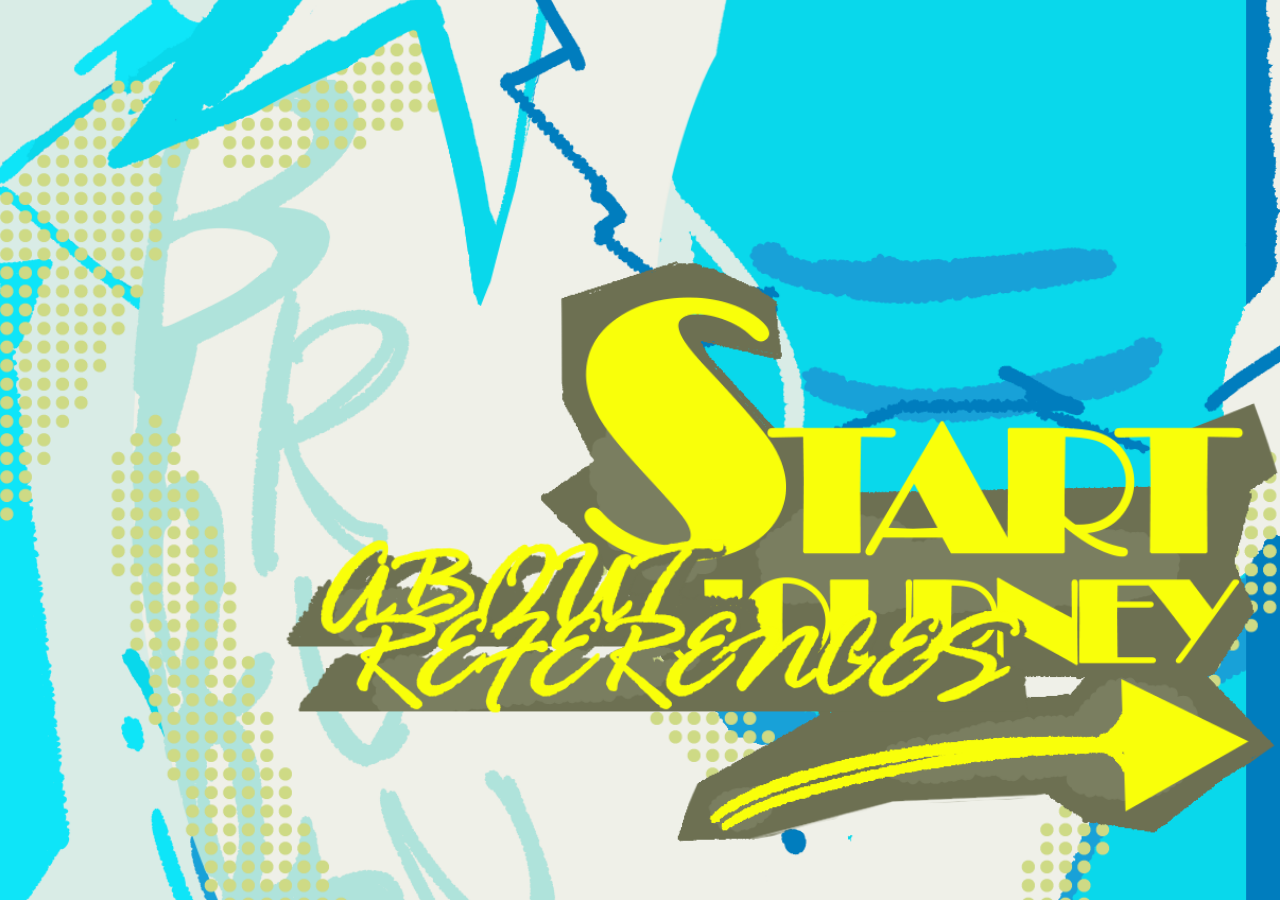
==== index.html @ 555deb52 "Add files via upload" ====
<!DOCTYPE html>
<html lang="zh-TW">
<head>
  <meta charset="UTF-8">
  <meta name="viewport" content="width=device-width, initial-scale=1.0, viewport-fit=cover, user-scalable=no">
  <title>BILLBOARD RUN</title>
  <link rel="stylesheet" href="style.css">
</head>
<body>

  <div id="viewport">
    <!-- ✅ menu 在 scaled-root 外面，保持原比例 -->
    <div id="menu-layer" style="display: none;">
      <img src="images/menu_bg.png" class="menu-bg">
      <img src="images/btn_start.png" id="nav-start" class="menu-btn">
      <img src="images/btn_about.png" id="nav-about" class="menu-btn">
      <img src="images/btn_refs.png" id="nav-refs" class="menu-btn">
    </div>

    <!-- ✅ 其他所有層縮小 50% -->
    <div id="scaled-root">

    <div id="intro-screen"><div class="intro-text">Congratulations.</div></div>
    <div id="death-overlay" style="display: none;"></div>
    <div id="full-image-layer" style="display: none;">
      <img id="full-image-content" src=""><div class="full-image-hint">T A P &nbsp; T O &nbsp; C O N T I N U E</div>
    </div>
    <div id="transition-overlay"></div>

    <div id="art-board-layer" style="display:none;">
      <img src="images/final_board_art.png" id="art-full-bg">
      <div id="art-canvas-container"><canvas id="art-canvas"></canvas></div>

      <div id="art-xform-overlay" style="display:none;">
        <button id="btn-rot-cw">↻ 旋轉</button>
        <button id="btn-confirm-shape">確定放置</button>
      </div>

      <div class="art-nav-trigger" onclick="event.stopPropagation(); toggleNavMenu();">
        <div></div><div></div><div></div>
      </div>
      <div id="dropdown-nav-art" class="art-dropdown" style="display:none;">
        <div onclick="event.stopPropagation(); goBack();">BACK</div>
        <div onclick="event.stopPropagation(); quitToMenu();">MENU</div>
      </div>

      <div id="art-ui-overlay">
        <div class="art-cmy-panel">
          <input type="range" id="slider-c" min="0" max="255" value="46">
          <input type="range" id="slider-m" min="0" max="255" value="0">
          <input type="range" id="slider-y" min="0" max="255" value="219">
          <input type="range" id="slider-opa" min="10" max="100" value="100">
          <div id="art-color-preview"></div>
        </div>

        <div class="art-tools-panel">
          <button class="art-tool-btn active" data-tool="rect">
            <svg viewBox="0 0 24 24"><rect x="4" y="7" width="16" height="10" fill="currentColor"/></svg>
          </button>
          <button class="art-tool-btn" data-tool="triangle">
            <svg viewBox="0 0 24 24"><path d="M12 4l9 15H3z" fill="currentColor"/></svg>
          </button>
          <button class="art-tool-btn" data-tool="circle">
            <svg viewBox="0 0 24 24"><circle cx="12" cy="12" r="8" fill="currentColor"/></svg>
          </button>
          <button class="art-tool-btn" data-tool="text">
            <span>T</span>
          </button>
        </div>

        <button id="art-done-btn">COMPLETE ▶</button>
      </div>

      <div id="art-text-modal" style="display:none;">
        <div id="art-text-modal-inner">
          <div class="art-modal-label">INPUT TEXT</div>
          <input type="text" id="art-text-input" placeholder="..." maxlength="15">
          <button id="art-text-confirm">CONFIRM</button>
        </div>
      </div>
    </div>

 <div id="upload-board-layer" style="display:none; position:absolute; inset:0; z-index:8000; background:#000;">
  <img src="images/final_ud_bg.png" style="width:100%; height:100%; object-fit:contain;">
  
  <img src="images/final_ud_btn.png" id="upload-trigger-btn">
  
  <div class="upload-hint">*推薦圖片寬高4:3</div>
</div>

    <div id="final-result-layer" style="display:none; position:absolute; inset:0; z-index:9500; background:#000;">
      <img id="final-result-bg" src="" style="width:100%; height:100%; object-fit:contain; position:absolute;">
      <div id="final-result-artwork-wrap">
        <img id="final-result-artwork-img" src="">
      </div>
      <button id="final-to-menu-btn">BACK TO MENU ▶</button>
    </div>

    <div id="game-root" style="display: none;"><div id="scene-card"></div></div>

    </div><!-- /#scaled-root -->
  </div>

  <input type="file" id="image-uploader" accept="image/*" style="display:none;">

  <script src="story.js"></script>
  <script src="engine.js"></script>
</body>
</html>
---- style.css ----
/* --- style.css --- */

@import url('https://fonts.googleapis.com/css2?family=Bebas+Neue&family=Space+Mono:wght@400;700&family=Noto+Sans+TC:wght@300;500;700&display=swap');

:root {
  --bg: #f8f8f6; 
  --ink: #1A1A18; 
  --cyan: #09d8eb; 
  --yellow: #ebf100;
  --font-display: 'Bebas Neue', sans-serif; 
  --font-mono: 'Space Mono', monospace;

  /* ============================================================
     🎨 Art Board 調整參數
     ============================================================ */
  
  /* 1. 畫布 (Canvas) 的大小與位置 */
  --canvas-top: 18.2%;     
  --canvas-left: 0%;       
  --canvas-width: 100%;   
  --canvas-height: 34.3%;  

  /* 2. 滑桿區 (Sliders) 的大小與位置 */
  --slider-bottom: 18%;    
  --slider-left: 5.5%;     
  --slider-width: 52%;     
  --slider-gap: 19px;      
  --slider-thickness: 8.5px;
  --thumb-size: 13px;      

  /* 3. 工具按鈕區 (Tools) */
  --tools-bottom: 11.3%;     
  --tools-right: 10%;      
  --tools-width: 16%;      
  --tools-gap: 6px;       
  --icon-scale: 75%;       
  --text-icon-size: 27.5px;  

  /* 4. 完成按鈕 (COMPLETE) */
  --done-btn-bottom: 4%;
  --done-btn-right: 8.5%;
}

/* ── scaled-root：正常滿版容器（已移除縮放技巧） ── */
#scaled-root {
  position: absolute;
  inset: 0;
  width: 100%;
  height: 100%;
  pointer-events: auto;
}

/* ── 🔧 消除手機點擊藍色選取框 ── */
* {
  -webkit-tap-highlight-color: transparent;
  -webkit-touch-callout: none;
  user-select: none;
}

/* ── 核心引擎樣式 ── */
*, *::before, *::after { box-sizing: border-box; margin: 0; padding: 0; }
body { background: #111; width: 100vw; height: 100vh; height: 100dvh; overflow: hidden; font-family: 'Noto Sans TC', sans-serif; }
#viewport { position: relative; width: 100vw; height: 100vh; height: 100dvh; background: var(--bg); overflow: hidden; }

#intro-screen { position: absolute; inset: 0; background: var(--yellow); z-index: 5000; display: flex; align-items: center; justify-content: center; }
.intro-text { font-family: var(--font-display); font-size: 21px; color: var(--ink); letter-spacing: 1px; }
#death-overlay { position: absolute; inset: 0; background: #000; z-index: 10000; display: none; flex-direction: column; align-items: center; justify-content: center; opacity: 0; transition: opacity 0.5s ease; }
#death-restart-btn { position: absolute; bottom: 8%; right: 10%; width: 100px; cursor: pointer; z-index: 10010; }
#full-image-layer { position: absolute; inset: 0; z-index: 7000; background: #000; display: none; flex-direction: column; align-items: center; justify-content: center; cursor: pointer; }
#full-image-content { width: 100%; height: 100%; object-fit: cover; }

/* ── 主選單層與按鈕縮放 ── */
#menu-layer { position: absolute; inset: 0; z-index: 100; display: none; }
.menu-bg { width: 100%; height: 100%; object-fit: cover; }

.menu-btn { 
  position: absolute; 
  cursor: pointer; 
  z-index: 110; 
  transition: transform 0.1s; 
}
.menu-btn:active {
  transform: scale(0.92);
}

#nav-start { width: 58%; top: 28.5%; left: 42%; }
#nav-about { width: 38%; top: 59%; left: 22%; }
#nav-refs  { width: 58%; top: 66%; left: 23%; }

/* ── 遊戲場景 ── */
#game-root { position: absolute; inset: 0; display: none; flex-direction: column; z-index: 50; }
#scene-card { width: 100%; height: 100%; display: flex; flex-direction: column; overflow-y: auto; scrollbar-width: none; }

.ui-header { position: relative; width: 100%; height: 120px; flex-shrink: 0; z-index: 10; }
.date-badge { position: absolute; top: 22.5px; left: -10px; width: 80px; height: 80px; background: var(--cyan); border-radius: 50%; display: flex; align-items: center; justify-content: center; }
.date-badge-inner { width: 92%; height: 92%; background: var(--yellow); border-radius: 50%; border: 1px solid var(--ink); display: flex; flex-direction: column; align-items: center; justify-content: center; }
.db-day { font-family: var(--font-display); font-size: 26px; color: var(--ink); line-height: 0.9; }
.db-month { font-family: var(--font-display); font-size: 10px; color: var(--ink); }
.status-bar-wrap { position: absolute; top: 37.5px; left: 65px; right: 0; }
.status-text { font-family: var(--font-mono); font-size: 7px; font-weight: bold; margin-bottom: 2px; }
.status-line-black { width: 100%; height: 4px; background: var(--ink); clip-path: polygon(0 0, 100% 0, 96% 100%, 0 100%); }
.status-line-cyan { width: 75%; height: 2px; background: var(--cyan); margin-top: 2px; clip-path: polygon(0 0, 100% 0, 98% 100%, 0 100%); }

.scene-image-wrap { width: 100%; height: 175px; flex-shrink: 0; position: relative; display: flex; align-items: center; justify-content: center; z-index: 100; }
.scene-image-wrap img { position: absolute; transform: translateY(20px); max-width: 100%; object-fit: contain; }
.scene-body { width: 100%; padding: 75px 17.5px 20px; flex: 1; position: relative; z-index: 50; }
.content-divider { width: 100%; height: 2px; background: var(--ink); margin-bottom: 15px; }
.scene-text { font-size: 9px; line-height: 2.2; color: var(--ink); letter-spacing: 0.5px; }

.choices-wrap { position: absolute; left: 17.5px; right: 17.5px; top: 50%; transform: translateY(-50%); display: flex; flex-direction: column; gap: 7.5px; z-index: 200; }
.choice-btn { border: 2px solid var(--ink); padding: 12.5px 10px; cursor: pointer; background: white; display: flex; align-items: center; }
.choice-key { font-family: var(--font-mono); font-weight: bold; color: var(--cyan); font-size: 12px; margin-right: 7.5px; }
.choice-text { font-size: 9px; font-weight: bold; }

.nav-trigger { position: absolute; right: 12.5px; top: 22.5px; z-index: 1001; cursor: pointer; width: 14px; height: 10px; display: flex; flex-direction: column; justify-content: space-between; }
.dropdown-content { position: absolute; right: 12.5px; top: 37.5px; background: var(--ink); padding: 5px; z-index: 1000; flex-direction: column; gap: 5px; border: 0.5px solid var(--cyan); min-width: 55px; display: none; }
.dropdown-content div { color: white; font-family: var(--font-mono); font-size: 7px; cursor: pointer; padding: 5px; text-align: center; border-bottom: 0.5px solid #333; }

#transition-overlay { position: absolute; inset: 0; background: var(--yellow); z-index: 6000; transform: translateX(100%); pointer-events: none; }
.slide-active { animation: slide-to 1.2s cubic-bezier(0.65, 0, 0.35, 1) forwards; }
@keyframes slide-to { 0% {transform: translateX(100%);} 45%, 55% {transform: translateX(0%);} 100% {transform: translateX(-100%);} }

/* ── 🎨 Art Board 樣式 ── */
#art-board-layer { position: absolute; inset: 0; z-index: 8000; display: none; background: #000; }
#art-full-bg { width: 100%; height: 100%; object-fit: contain; position: absolute; inset: 0; }

#art-canvas-container {
  position: absolute; 
  top: var(--canvas-top); 
  left: var(--canvas-left); 
  width: var(--canvas-width); 
  height: var(--canvas-height); 
  background: #f8f8f6; 
  overflow: hidden; 
  border: none;
}
#art-canvas { width: 100%; height: 100%; display: block; cursor: crosshair; }

#art-xform-overlay {
  position: absolute; top: 12%; left: 50%; transform: translateX(-50%); z-index: 8500; display: flex; gap: 5px;
}
#art-xform-overlay button {
  background: var(--cyan); color: #000; border: none; padding: 5px 10px; cursor: pointer; font-family: var(--font-mono); font-weight: bold;
}

#art-ui-overlay { position: absolute; inset: 0; pointer-events: none; }
.art-cmy-panel, .art-tools-panel, #art-done-btn, .art-nav-trigger, .art-dropdown { pointer-events: auto; }

.art-cmy-panel { 
  position: absolute; 
  bottom: var(--slider-bottom); 
  left: var(--slider-left); 
  width: var(--slider-width); 
  display: flex; flex-direction: column; gap: var(--slider-gap); 
}
.art-cmy-panel input[type=range] { 
  width: 100%; height: var(--slider-thickness); background: #2a4a6e; appearance: none; outline: none; border-radius: 3.5px; border: none; 
}
.art-cmy-panel input[type=range]::-webkit-slider-thumb { 
  appearance: none; width: var(--thumb-size); height: var(--thumb-size); background: var(--cyan); border-radius: 50%; cursor: pointer; 
}

#art-color-preview { width: 100%; height: 8px; margin-top: 2.5px; background: #fff; border: none; }

.art-tools-panel { 
  position: absolute; 
  bottom: var(--tools-bottom); 
  right: var(--tools-right); 
  width: var(--tools-width); 
  display: grid; 
  grid-template-columns: 1fr;
  gap: var(--tools-gap); 
}
.art-tool-btn {
  background: #d8d0b8; border: none; aspect-ratio: 1/1; 
  display: flex; align-items: center; justify-content: center; color: #2a4a6e; cursor: pointer;
}
.art-tool-btn svg { width: var(--icon-scale); height: var(--icon-scale); }

.art-tool-btn span { 
  font-size: var(--text-icon-size) !important;
  font-weight: bold; 
  font-family: serif; 
  line-height: 1;
  display: block;
}
.art-tool-btn.active { background: var(--cyan); color: #000; }

#art-done-btn { 
  position: absolute; 
  bottom: var(--done-btn-bottom); 
  right: var(--done-btn-right); 
  background: #2a4a6e; color: #fff; border: none; padding: 7px 15px; font-family: var(--font-mono); font-weight: bold; cursor: pointer; 
}

#art-text-modal { position: absolute; inset: 0; background: rgba(0,0,0,0.85); display: flex; align-items: center; justify-content: center; z-index: 9000; }
#art-text-modal-inner { background: #f8f8f6; padding: 12.5px; border: 2px solid var(--cyan); width: 80%; }
#art-text-input { width: 100%; padding: 6px; margin-bottom: 7.5px; font-size: 9px; border: 1px solid #2a4a6e; outline: none; }
#art-text-confirm { width: 100%; padding: 6px; background: var(--cyan); border: none; font-family: var(--font-mono); font-weight: bold; cursor: pointer; }

/* ── 提示文字樣式 ── */
.tap-hint, .full-image-hint {
  color: white; 
  font-family: var(--font-mono) !important; 
  font-size: 6.5px !important; 
  font-weight: bold !important;
  letter-spacing: 1px; 
  opacity: 0.8;
  text-transform: uppercase;
  text-align: center;
}
.tap-hint { padding: 20px; color: var(--ink); opacity: 0.5; }
.full-image-hint { position: absolute; bottom: 30px; left: 0; right: 0; }

/* ── 🏆 最終展示層與上傳介面 ── */
#final-result-layer { position: absolute; inset: 0; z-index: 9500; display: none; background: #000; }
#final-result-bg { width: 100%; height: 100%; object-fit: contain; }

#final-result-artwork-wrap {
  position: absolute;
  top: 24.8%; left: 15.5%; width: 69%; height: 24.1%;   
  overflow: hidden; display: flex; align-items: center; justify-content: center; background: #f8f8f6; pointer-events: none; 
}
#final-result-artwork-img { width: 100%; height: 100%; object-fit: contain; }

#final-to-menu-btn {
  position: absolute; bottom: 5%; right: 10%; background: var(--cyan); color: #000; border: none; padding: 7.5px 15px; font-family: var(--font-mono); font-weight: bold; cursor: pointer; z-index: 9600;
}

/* ── 📤 上傳介面 ── */
#upload-board-layer { position: absolute; inset: 0; z-index: 8000; display: none; background: #000; }
#upload-bg { width: 100%; height: 100%; object-fit: contain; }
#upload-trigger-btn {
  position: absolute; top: 45%; left: 50%; transform: translate(-50%, -50%); width: 34%; cursor: pointer; background: transparent; border: none; outline: none;
}
#upload-trigger-btn:active { transform: translate(-50%, -50%) scale(0.95); transition: transform 0.1s; }
.upload-hint {
  position: absolute; top: 66%; left: 50%; transform: translateX(-50%); color: #0c3743; font-family: var(--font-mono); font-size: 12px; font-weight: 900; letter-spacing: 5px; text-align: center; width: 100%; pointer-events: none; white-space: nowrap;
}

/* ============================================================
   📰 New_1 新聞報導頁面 (整合優化排版)
   ============================================================ */

#news-layer-new1 {
  background-color: #f4f4f4; /* 報紙感底色 */
  color: #1a1a1a;
  position: absolute;
  inset: 0;
  z-index: 9999;
  display: flex;
  flex-direction: column;
}

.news-container {
  padding: 40px 25px;
  max-width: 100%;
  margin: 0 auto;
  overflow-y: auto;
  display: flex;
  flex-direction: column;
}

.news-label {
  display: inline-block;
  background: var(--ink);
  color: var(--yellow);
  padding: 2px 8px;
  font-family: var(--font-mono);
  font-size: 12px;
  margin-bottom: 12px;
  letter-spacing: 1px;
  align-self: flex-start;
}

.news-title {
  font-size: 28px;
  font-weight: 900;
  margin-bottom: 15px;
  line-height: 1.3;
  color: #000;
  border-left: 8px solid var(--cyan);
  padding-left: 15px;
}

.news-meta {
  font-family: var(--font-mono);
  font-size: 13px;
  color: #666;
  margin-bottom: 25px;
  border-bottom: 1px solid #ccc;
  padding-bottom: 10px;
  text-transform: uppercase;
}

/* 🎯 灰色色塊基礎設定：嚴格限制 4:3 比例 */
.news-gray-block {
  margin: 20px 0;
  width: 100%;
  aspect-ratio: 4 / 3;
  background: #ccc;
  border: 4px solid var(--ink);
  box-shadow: 10px 10px 0px rgba(0,0,0,0.1);
  overflow: hidden;
  display: flex;
  align-items: center;
  justify-content: center;
}

/* 🎯 擷取圖往外擴展，使用 cover 鋪滿 */
#news-injected-art {
  width: 100%;
  height: 100%;
  object-fit: cover; 
  transform: scale(1.05); /* 微調放大 5% 確保邊緣覆蓋 */
}

.news-body-text {
  font-size: 16px;
  line-height: 1.8;
  text-align: justify;
  color: #333;
}

.news-body-text b {
  color: #000;
  font-size: 1.1em;
}

#news-close-btn {
  margin-top: 40px;
  background: var(--ink);
  color: var(--yellow);
  border: none;
  padding: 18px;
  font-family: var(--font-display);
  font-size: 20px;
  cursor: pointer;
  width: 100%;
  transition: 0.2s;
  box-shadow: 4px 4px 0px rgba(0,0,0,0.2);
}

#news-close-btn:active {
  transform: scale(0.98);
  opacity: 0.8;
}

/* ============================================================
   🎯 新增資訊頁面樣式 (About / References)
   ============================================================ */
.info-layer {
  position: absolute; inset: 0; z-index: 2000; display: none;
  background-image: url('images/final_ud_bg.png');
  background-size: cover; background-position: center;
  flex-direction: column; padding: 50px 30px; overflow-y: auto;
}
.info-content {
  color: var(--yellow); font-family: 'Noto Sans TC', sans-serif;
  font-size: 12px; font-weight: 900; line-height: 1.6; letter-spacing: 0.5px;
  text-shadow: 
    -1px -1px 0 #000, 1px -1px 0 #000,
    -1px 1px 0 #000, 1px 1px 0 #000,
    2px 2px 4px rgba(0,0,0,0.8);
}
.info-content h2 { font-family: var(--font-display); font-size: 28px; margin-bottom: 12px; letter-spacing: 2px; }
.info-content a { color: var(--yellow); text-decoration: underline; word-break: break-all; display: block; margin-bottom: 8px; cursor: pointer; }
.info-back-btn {
  margin-top: 20px; background: var(--ink); color: var(--yellow); border: 2px solid var(--yellow);
  padding: 8px 16px; font-size: 12px; font-family: var(--font-mono); font-weight: bold; cursor: pointer; align-self: flex-start;
}
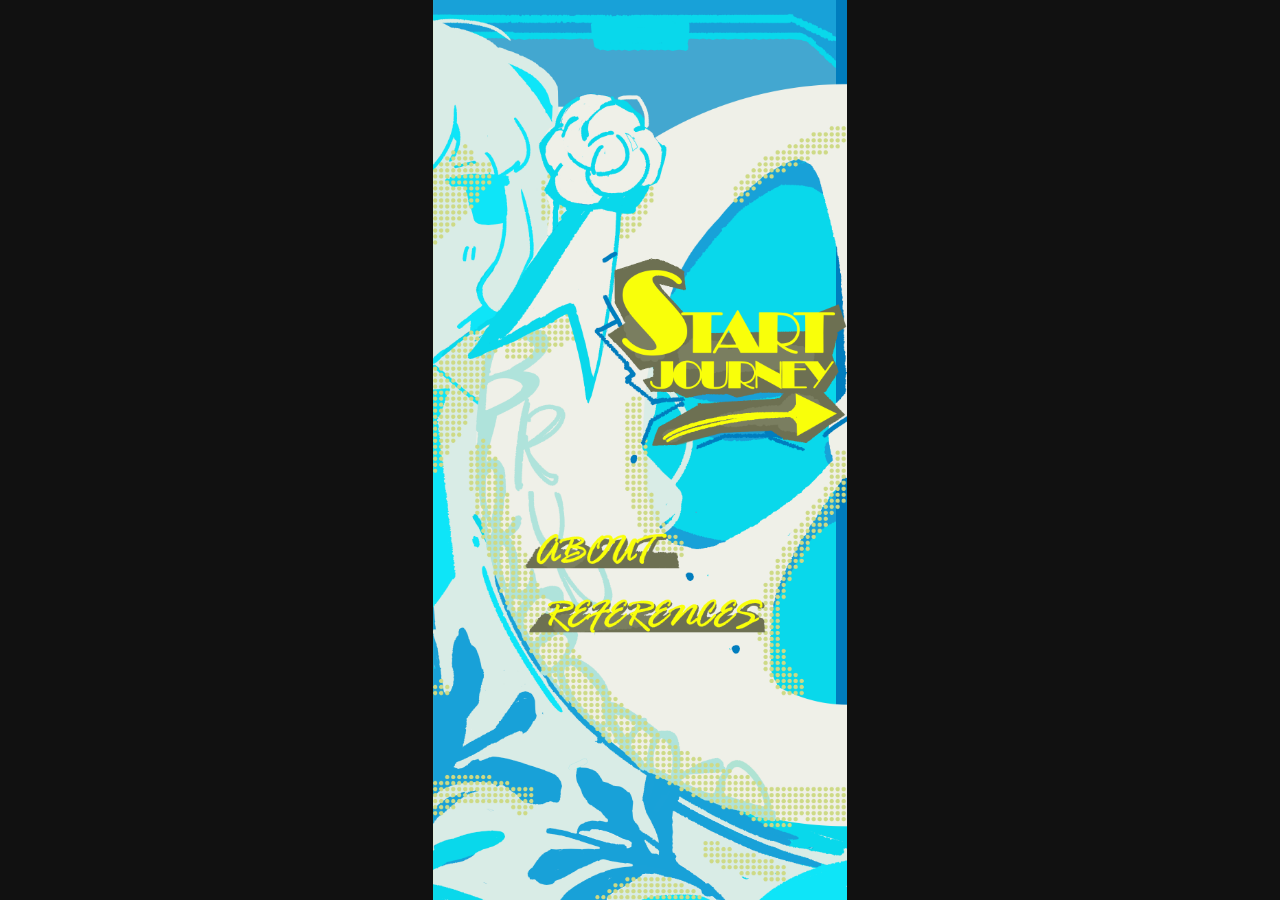
==== commit b7e93c2b: "Update index.html" ====
--- a/index.html
+++ b/index.html
@@ -103,7 +103,8 @@
 
   <input type="file" id="image-uploader" accept="image/*" style="display:none;">
 
+  <script src="viewport-fit.js"></script>
   <script src="story.js"></script>
   <script src="engine.js"></script>
 </body>
-</html>+</html>
--- a/style.css
+++ b/style.css
@@ -59,8 +59,16 @@
 
 /* ── 核心引擎樣式 ── */
 *, *::before, *::after { box-sizing: border-box; margin: 0; padding: 0; }
-body { background: #111; width: 100vw; height: 100vh; height: 100dvh; overflow: hidden; font-family: 'Noto Sans TC', sans-serif; }
-#viewport { position: relative; width: 100vw; height: 100vh; height: 100dvh; background: var(--bg); overflow: hidden; }
+body { background: #111; display: flex; align-items: center; justify-content: center; width: 100vw; height: 100vh; height: 100dvh; overflow: hidden; font-family: 'Noto Sans TC', sans-serif; }
+#viewport {
+  position: relative;
+  width: min(100vw, 100vh * 1206 / 2622);
+  height: min(100vh, 100vw * 2622 / 1206);
+  width: min(100vw, 100dvh * 1206 / 2622);
+  height: min(100dvh, 100vw * 2622 / 1206);
+  background: var(--bg);
+  overflow: hidden;
+}
 
 #intro-screen { position: absolute; inset: 0; background: var(--yellow); z-index: 5000; display: flex; align-items: center; justify-content: center; }
 .intro-text { font-family: var(--font-display); font-size: 21px; color: var(--ink); letter-spacing: 1px; }
@@ -368,4 +376,4 @@
 .info-back-btn {
   margin-top: 20px; background: var(--ink); color: var(--yellow); border: 2px solid var(--yellow);
   padding: 8px 16px; font-size: 12px; font-family: var(--font-mono); font-weight: bold; cursor: pointer; align-self: flex-start;
-}+}
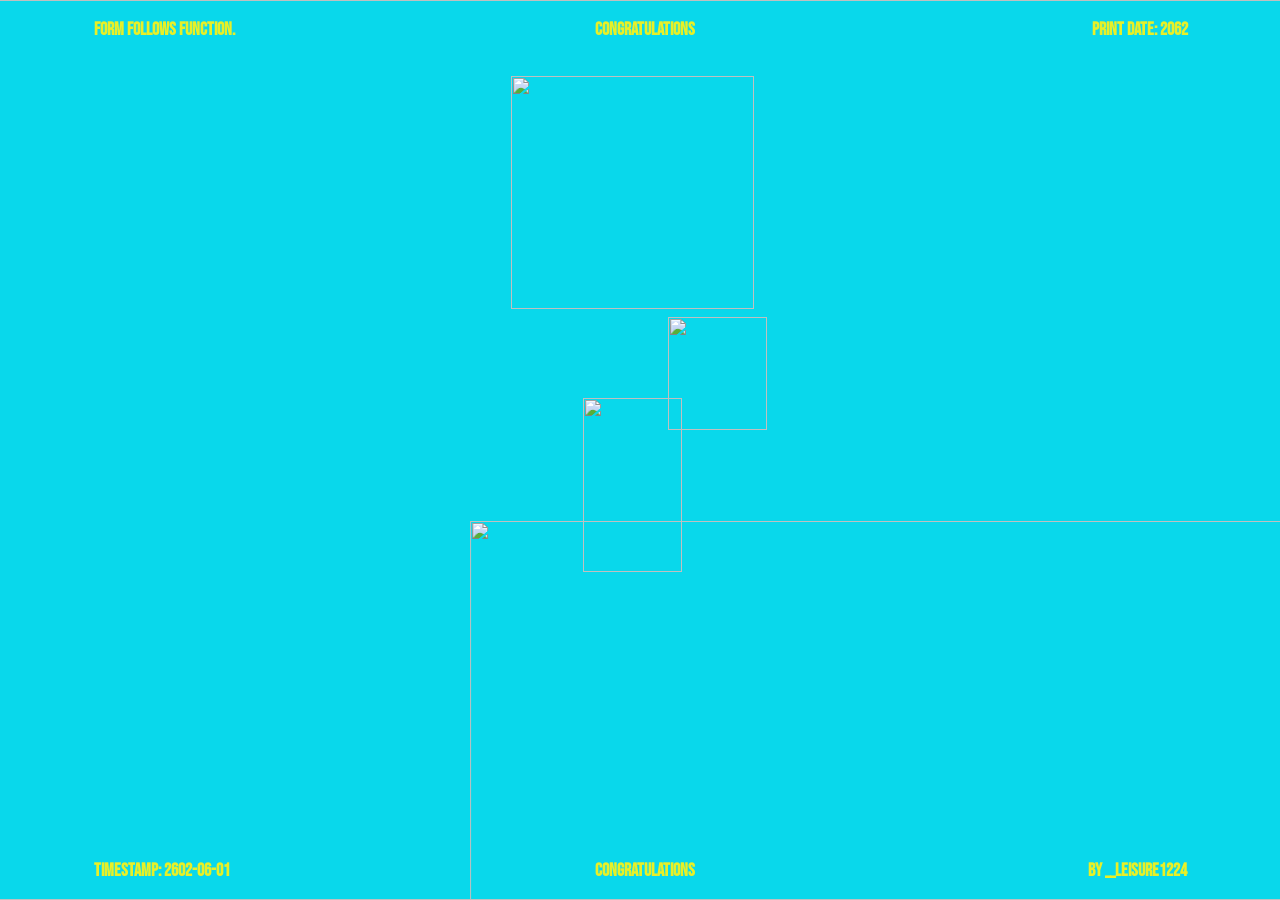
==== commit 62e27207: "Update index.html" ====
--- a/index.html
+++ b/index.html
@@ -11,10 +11,85 @@
   <div id="viewport">
     <!-- ✅ menu 在 scaled-root 外面，保持原比例 -->
     <div id="menu-layer" style="display: none;">
-      <img src="images/menu_bg.png" class="menu-bg">
-      <img src="images/btn_start.png" id="nav-start" class="menu-btn">
-      <img src="images/btn_about.png" id="nav-about" class="menu-btn">
-      <img src="images/btn_refs.png" id="nav-refs" class="menu-btn">
+      <div id="menu-canvas">
+        <img id="menu-back" src="images/menu/menu-back.png" alt="">
+        <img id="menu-hero" src="images/menu/menu-hero.png" alt="">
+        <img id="nav-about" class="menu-btn" src="images/menu/menu-button-about.png" alt="">
+        <img id="nav-map" class="menu-btn" src="images/menu/menu-button-map.png" alt="">
+        <img id="nav-start" class="menu-btn" src="images/menu/menu-button-start.png" alt="">
+
+        <div class="menu-text menu-text-top-l">form follows function.</div>
+        <div class="menu-text menu-text-top-c">congratulations</div>
+        <div class="menu-text menu-text-top-r">print date: 2062</div>
+        <div class="menu-text menu-text-bottom-l">timestamp: 2602-06-01</div>
+        <div class="menu-text menu-text-bottom-c">congratulations</div>
+        <div class="menu-text menu-text-bottom-r">by __leisure1224</div>
+      </div>
+    </div>
+
+    <div id="map-layer" style="display: none;">
+      <div id="map-canvas">
+        <img id="map-bg-dots" src="images/bg-dots-desktop.png" alt="">
+        <img id="map-backline" src="images/map/gridline.svg" alt="">
+
+        <div id="map-content">
+          <img id="map-nodeline" src="images/map/nodeline.svg" alt="">
+
+          <img id="map-b0" class="map-node-photo" src="images/map/map-b0.png" alt="">
+          <img id="map-b1" class="map-node-photo" src="images/map/map-b1.png" alt="">
+          <img id="map-b2" class="map-node-photo" src="images/map/map-b2.png" alt="">
+          <img id="map-b3" class="map-node-photo" src="images/map/map-b3.png" alt="">
+          <img id="map-b4" class="map-node-photo" src="images/map/map-b4.png" alt="">
+          <img id="map-b5" class="map-node-photo" src="images/map/map-b5.png" alt="">
+          <img id="map-b6" class="map-node-photo" src="images/map/map-b6.png" alt="">
+
+          <img id="map-nodeflags" src="images/map/mapnode.svg" alt="">
+
+          <div class="map-label map-label-school">SCHOOL</div>
+          <div class="map-label map-label-home">HOME</div>
+          <div class="map-label map-label-rust">RUST HIGHWAY</div>
+          <div class="map-label map-label-dust">DUST</div>
+          <div class="map-label map-label-withered">WITHERED<br>HIGHWAY</div>
+          <div class="map-label map-label-south">SOUTH BAY...</div>
+          <div class="map-label map-label-wcoast">W.COAST...</div>
+        </div>
+      </div>
+
+      <!-- 🎯 HUD：固定在真實螢幕角落，不受地圖裁切/拖曳/縮放影響 -->
+      <div id="map-hud">
+        <div id="map-back-btn">
+          <div id="map-back-bar"></div>
+          <div id="map-back-icon-wrap">
+            <svg viewBox="0 0 62 67" fill="none" xmlns="http://www.w3.org/2000/svg">
+              <path d="M3.50003 3.5H58.5M3.5 34.3572H58.5M3.5 63.5H58.5" stroke="currentColor" stroke-width="7" stroke-linecap="round" stroke-linejoin="round"/>
+            </svg>
+          </div>
+          <div id="map-back-text">BACK TO MENU</div>
+        </div>
+
+        <img id="map-magnifier" src="images/map/magnifier.svg" alt="">
+        <div id="map-scale-wrap">
+          <img id="map-scale" src="images/map/scale.svg" alt="">
+          <div class="map-label map-label-km0">0</div>
+          <div class="map-label map-label-km250">250</div>
+          <div class="map-label map-label-km500">500</div>
+          <div class="map-label map-label-kmunit">KM</div>
+        </div>
+      </div>
+    </div>
+
+    <div id="landmark-layer" style="display: none;">
+      <div id="landmark-canvas"></div>
+    <div id="landmark-hud"></div>
+    </div>
+
+    <div id="about-layer" style="display: none;">
+      <div id="about-canvas"></div>
+      <div id="about-hud"></div>
+    </div>
+
+    <div id="room-layer" style="display: none;">
+      <iframe id="room-iframe" src="" title="room"></iframe>
     </div>
 
     <!-- ✅ 其他所有層縮小 50% -->
@@ -80,15 +155,15 @@
       </div>
     </div>
 
- <div id="upload-board-layer" style="display:none; position:absolute; inset:0; z-index:8000; background:#000;">
-  <img src="images/final_ud_bg.png" style="width:100%; height:100%; object-fit:contain;">
+ <div id="upload-board-layer" style="display:none; position:absolute; inset:0; z-index:8000;">
+  <img src="images/bg-dots-desktop.png" style="width:100%; height:100%; object-fit:cover;">
   
   <img src="images/final_ud_btn.png" id="upload-trigger-btn">
   
   <div class="upload-hint">*推薦圖片寬高4:3</div>
 </div>
 
-    <div id="final-result-layer" style="display:none; position:absolute; inset:0; z-index:9500; background:#000;">
+    <div id="final-result-layer" style="display:none; position:absolute; inset:0; z-index:9500;">
       <img id="final-result-bg" src="" style="width:100%; height:100%; object-fit:contain; position:absolute;">
       <div id="final-result-artwork-wrap">
         <img id="final-result-artwork-img" src="">
--- a/style.css
+++ b/style.css
@@ -1,6 +1,13 @@
 /* --- style.css --- */
 
 @import url('https://fonts.googleapis.com/css2?family=Bebas+Neue&family=Space+Mono:wght@400;700&family=Noto+Sans+TC:wght@300;500;700&display=swap');
+
+@font-face {
+  font-family: 'tudy1311';
+  src: url('tudy1311.otf') format('opentype');
+  font-weight: 1000;
+  font-display: swap;
+}
 
 :root {
   --bg: #f8f8f6; 
@@ -57,79 +64,591 @@
   user-select: none;
 }
 
+/* ── 🔧 禁止圖片被瀏覽器原生拖曳「抓起來」(跟地圖自訂的拖曳手勢是兩回事) ── */
+img, svg {
+  -webkit-user-drag: none;
+  -khtml-user-drag: none;
+  -moz-user-drag: none;
+  -o-user-drag: none;
+  user-drag: none;
+  -webkit-user-select: none;
+  user-select: none;
+}
+
 /* ── 核心引擎樣式 ── */
 *, *::before, *::after { box-sizing: border-box; margin: 0; padding: 0; }
-body { background: #111; display: flex; align-items: center; justify-content: center; width: 100vw; height: 100vh; height: 100dvh; overflow: hidden; font-family: 'Noto Sans TC', sans-serif; }
+body { background: #111 url('images/bg-dots-desktop.png') center / cover no-repeat; display: flex; align-items: center; justify-content: center; width: 100vw; height: 100vh; height: 100dvh; overflow: hidden; font-family: 'Noto Sans TC', sans-serif; }
 #viewport {
   position: relative;
-  width: min(100vw, 100vh * 1206 / 2622);
-  height: min(100vh, 100vw * 2622 / 1206);
-  width: min(100vw, 100dvh * 1206 / 2622);
-  height: min(100dvh, 100vw * 2622 / 1206);
+  width: 100vw;
+  height: 100vh;
+  height: 100dvh;
   background: var(--bg);
   overflow: hidden;
 }
 
-#intro-screen { position: absolute; inset: 0; background: var(--yellow); z-index: 5000; display: flex; align-items: center; justify-content: center; }
+#intro-screen { position: fixed; inset: 0; background: var(--yellow); z-index: 5000; display: flex; align-items: center; justify-content: center; }
 .intro-text { font-family: var(--font-display); font-size: 21px; color: var(--ink); letter-spacing: 1px; }
 #death-overlay { position: absolute; inset: 0; background: #000; z-index: 10000; display: none; flex-direction: column; align-items: center; justify-content: center; opacity: 0; transition: opacity 0.5s ease; }
 #death-restart-btn { position: absolute; bottom: 8%; right: 10%; width: 100px; cursor: pointer; z-index: 10010; }
 #full-image-layer { position: absolute; inset: 0; z-index: 7000; background: #000; display: none; flex-direction: column; align-items: center; justify-content: center; cursor: pointer; }
 #full-image-content { width: 100%; height: 100%; object-fit: cover; }
 
-/* ── 主選單層與按鈕縮放 ── */
-#menu-layer { position: absolute; inset: 0; z-index: 100; display: none; }
-.menu-bg { width: 100%; height: 100%; object-fit: cover; }
-
-.menu-btn { 
-  position: absolute; 
-  cursor: pointer; 
-  z-index: 110; 
-  transition: transform 0.1s; 
-}
-.menu-btn:active {
-  transform: scale(0.92);
-}
-
-#nav-start { width: 58%; top: 28.5%; left: 42%; }
-#nav-about { width: 38%; top: 59%; left: 22%; }
-#nav-refs  { width: 58%; top: 66%; left: 23%; }
-
-/* ── 遊戲場景 ── */
-#game-root { position: absolute; inset: 0; display: none; flex-direction: column; z-index: 50; }
-#scene-card { width: 100%; height: 100%; display: flex; flex-direction: column; overflow-y: auto; scrollbar-width: none; }
-
-.ui-header { position: relative; width: 100%; height: 120px; flex-shrink: 0; z-index: 10; }
-.date-badge { position: absolute; top: 22.5px; left: -10px; width: 80px; height: 80px; background: var(--cyan); border-radius: 50%; display: flex; align-items: center; justify-content: center; }
-.date-badge-inner { width: 92%; height: 92%; background: var(--yellow); border-radius: 50%; border: 1px solid var(--ink); display: flex; flex-direction: column; align-items: center; justify-content: center; }
-.db-day { font-family: var(--font-display); font-size: 26px; color: var(--ink); line-height: 0.9; }
-.db-month { font-family: var(--font-display); font-size: 10px; color: var(--ink); }
-.status-bar-wrap { position: absolute; top: 37.5px; left: 65px; right: 0; }
-.status-text { font-family: var(--font-mono); font-size: 7px; font-weight: bold; margin-bottom: 2px; }
-.status-line-black { width: 100%; height: 4px; background: var(--ink); clip-path: polygon(0 0, 100% 0, 96% 100%, 0 100%); }
-.status-line-cyan { width: 75%; height: 2px; background: var(--cyan); margin-top: 2px; clip-path: polygon(0 0, 100% 0, 98% 100%, 0 100%); }
-
-.scene-image-wrap { width: 100%; height: 175px; flex-shrink: 0; position: relative; display: flex; align-items: center; justify-content: center; z-index: 100; }
-.scene-image-wrap img { position: absolute; transform: translateY(20px); max-width: 100%; object-fit: contain; }
-.scene-body { width: 100%; padding: 75px 17.5px 20px; flex: 1; position: relative; z-index: 50; }
-.content-divider { width: 100%; height: 2px; background: var(--ink); margin-bottom: 15px; }
-.scene-text { font-size: 9px; line-height: 2.2; color: var(--ink); letter-spacing: 0.5px; }
-
-.choices-wrap { position: absolute; left: 17.5px; right: 17.5px; top: 50%; transform: translateY(-50%); display: flex; flex-direction: column; gap: 7.5px; z-index: 200; }
-.choice-btn { border: 2px solid var(--ink); padding: 12.5px 10px; cursor: pointer; background: white; display: flex; align-items: center; }
-.choice-key { font-family: var(--font-mono); font-weight: bold; color: var(--cyan); font-size: 12px; margin-right: 7.5px; }
-.choice-text { font-size: 9px; font-weight: bold; }
-
-.nav-trigger { position: absolute; right: 12.5px; top: 22.5px; z-index: 1001; cursor: pointer; width: 14px; height: 10px; display: flex; flex-direction: column; justify-content: space-between; }
-.dropdown-content { position: absolute; right: 12.5px; top: 37.5px; background: var(--ink); padding: 5px; z-index: 1000; flex-direction: column; gap: 5px; border: 0.5px solid var(--cyan); min-width: 55px; display: none; }
-.dropdown-content div { color: white; font-family: var(--font-mono); font-size: 7px; cursor: pointer; padding: 5px; text-align: center; border-bottom: 0.5px solid #333; }
-
-#transition-overlay { position: absolute; inset: 0; background: var(--yellow); z-index: 6000; transform: translateX(100%); pointer-events: none; }
+/* ── 主選單層（新版・響應式，脫離 #viewport 直式框架，依實際瀏覽器視窗定位）── 
+   設計稿基準：2880 x 1620（16:9）
+   - 螢幕比 16:9 更寬 → 左右露出青色色塊
+   - 螢幕比 16:9 更窄（更瘦長）→ 依高度撐滿、左右等量裁切
+   - menu-hero.png 隨著螢幕變窄往左位移，最多 424px（設計稿基準），
+     在畫面比例達到 9:16 時封頂，由 viewport-fit.js 計算並寫入 --menu-hero-shift
+*/
+#menu-layer {
+  position: fixed;       /* 相對瀏覽器視窗定位，不受 #viewport 直式比例限制 */
+  inset: 0;
+  z-index: 100;
+  display: none;
+  background: var(--cyan); /* 螢幕較寬時，兩側露出的色塊 */
+  overflow: hidden;
+}
+
+#menu-canvas {
+  position: absolute;
+  top: 50%;
+  left: 50%;
+  height: 100vh;
+  height: 100dvh;
+  width: 177.778vh;      /* 2880 / 1620 * 100vh，維持設計稿比例 */
+  width: 177.778dvh;
+  transform: translate(-50%, -50%);
+}
+
+#menu-canvas img,
+#menu-canvas .menu-text { position: absolute; }
+
+#menu-back { width: 100%; height: 100%; left: 0; top: 0; }
+
+#menu-hero {
+  width: 100.062vh;  width: 100.062dvh;
+  height: 42.16vh;   height: 42.16dvh;
+  left: 77.716vh;    left: 77.716dvh;
+  top: 57.901vh;     top: 57.901dvh;
+  /* 🎯 螢幕越窄，往左位移越多，由 viewport-fit.js 動態計算 */
+  transform: translateX(var(--menu-hero-shift, 0vh));
+}
+
+.menu-btn {
+  cursor: pointer;
+  z-index: 110;
+  transition: transform 0.1s;
+}
+.menu-btn:active { transform: scale(0.92); }
+
+#nav-about {
+  width: 11.049vh; width: 11.049dvh;
+  height: 19.321vh; height: 19.321dvh;
+  left: 82.531vh;  left: 82.531dvh;
+  top: 44.259vh;   top: 44.259dvh;
+}
+#nav-map {
+  width: 10.988vh; width: 10.988dvh;
+  height: 12.593vh; height: 12.593dvh;
+  left: 92.037vh;  left: 92.037dvh;
+  top: 35.185vh;   top: 35.185dvh;
+}
+#nav-start {
+  width: 27.099vh; width: 27.099dvh;
+  height: 25.988vh; height: 25.988dvh;
+  left: 74.506vh;  left: 74.506dvh;
+  top: 8.395vh;    top: 8.395dvh;
+}
+
+.menu-text {
+  color: #E8F027;
+  font-size: 1.975vh; font-size: 1.975dvh;
+  font-family: 'tudy1311', var(--font-display), sans-serif;
+  font-weight: 1000;
+  white-space: nowrap;
+}
+.menu-text-top-l    { left: 28.272vh; left: 28.272dvh; top: 2.16vh; top: 2.16dvh; }
+.menu-text-top-c    { left: 83.889vh; left: 83.889dvh; top: 2.16vh; top: 2.16dvh; }
+.menu-text-top-r    { left: 139.136vh; left: 139.136dvh; top: 2.16vh; top: 2.16dvh; text-align: right; }
+.menu-text-bottom-l { left: 28.272vh; left: 28.272dvh; top: 95.556vh; top: 95.556dvh; }
+.menu-text-bottom-c { left: 83.889vh; left: 83.889dvh; top: 95.556vh; top: 95.556dvh; }
+.menu-text-bottom-r { left: 138.704vh; left: 138.704dvh; top: 95.556vh; top: 95.556dvh; text-align: right; }
+
+/* ── 地圖層（新版・響應式，做法跟主選單一樣：脫離 #viewport 直式框架）── 
+   設計稿基準：2880 x 1620（16:9）
+   - 螢幕比 16:9 更寬 → 左右露出青色色塊
+   - 螢幕比 16:9 更窄（更瘦長）→ 依高度撐滿、左右等量裁切
+*/
+#map-layer {
+  position: fixed;
+  inset: 0;
+  z-index: 100;
+  display: none;
+  background: var(--cyan);
+  overflow: hidden;
+}
+
+#map-canvas {
+  position: absolute;
+  top: 50%;
+  left: 50%;
+  height: 100vh;
+  height: 100dvh;
+  width: 177.778vh;
+  width: 177.778dvh;
+  transform: translate(-50%, -50%);
+  font-family: 'Impact', var(--font-display), sans-serif;
+  touch-action: none; /* 讓拖曳手勢由 JS 接管，不要被瀏覽器當成捲動 */
+}
+
+#map-canvas img { position: absolute; }
+
+/* 背景（波點 + 底線/節點連線）永遠靜止，不會跟著拖曳或縮放 */
+#map-bg-dots, #map-backline {
+  width: 100%; height: 100%; left: 0; top: 0;
+}
+
+/* 🎯 可拖曳、可縮放的內容層（地點縮圖、狀態旗標、地名文字） */
+#map-content {
+  position: absolute;
+  inset: 0;
+  transform: translate(0px, 0px) scale(1);
+  transform-origin: center center;
+  cursor: grab;
+}
+#map-content.dragging { cursor: grabbing; }
+
+/* 節點連接線（跟著內容層一起拖曳/縮放，不屬於靜止背景） */
+#map-nodeline {
+  width: 119.815vh; width: 119.815dvh;
+  height: 52.901vh; height: 52.901dvh;
+  left: 28.025vh;   left: 28.025dvh;
+  top: 25.494vh;    top: 25.494dvh;
+}
+
+/* 地點縮圖 */
+.map-node-photo { position: absolute; }
+#map-b0 { width: 14.383vh; width: 14.383dvh; height: 13.642vh; height: 13.642dvh; left: 149.198vh; left: 149.198dvh; top: 36.543vh; top: 36.543dvh; }
+#map-b6 { width: 14.383vh; width: 14.383dvh; height: 13.642vh; height: 13.642dvh; left: 21.296vh;  left: 21.296dvh;  top: 74.136vh; top: 74.136dvh; }
+#map-b5 { width: 14.383vh; width: 14.383dvh; height: 13.580vh; height: 13.580dvh; left: 12.284vh;  left: 12.284dvh;  top: 21.296vh; top: 21.296dvh; }
+#map-b4 { width: 14.383vh; width: 14.383dvh; height: 13.580vh; height: 13.580dvh; left: 46.728vh;  left: 46.728dvh;  top: 43.210vh; top: 43.210dvh; }
+#map-b3 { width: 15.679vh; width: 15.679dvh; height: 14.815vh; height: 14.815dvh; left: 73.580vh;  left: 73.580dvh;  top: 35.617vh; top: 35.617dvh; }
+#map-b2 { width: 15.679vh; width: 15.679dvh; height: 14.877vh; height: 14.877dvh; left: 100.802vh; left: 100.802dvh; top: 42.346vh; top: 42.346dvh; }
+#map-b1 { width: 15.679vh; width: 15.679dvh; height: 14.815vh; height: 14.815dvh; left: 128.395vh; left: 128.395dvh; top: 35.617vh; top: 35.617dvh; }
+
+/* 狀態旗標＋色塊（單一 svg 含全部 5 組） */
+#map-nodeflags {
+  width: 122.901vh; width: 122.901dvh;
+  height: 59.568vh; height: 59.568dvh;
+  left: 26.574vh;   left: 26.574dvh;
+  top: 24.843vh;    top: 24.843dvh;
+  pointer-events: none; /* 🎯 純裝飾用，讓點擊穿透到底下的 b1/b2/b3 縮圖 */
+}
+
+.map-label {
+  position: absolute;
+  font-family: 'Impact', var(--font-display), sans-serif;
+  font-size: 2.469vh; font-size: 2.469dvh;
+  white-space: nowrap;
+}
+.map-label-school   { left: 149.444vh; left: 149.444dvh; top: 33.519vh; top: 33.519dvh; color: #E5E5E5; }
+.map-label-home     { left: 129.136vh; left: 129.136dvh; top: 33.519vh; top: 33.519dvh; color: #E6F300; }
+.map-label-rust     { left: 101.481vh; left: 101.481dvh; top: 40.185vh; top: 40.185dvh; color: #E6F300; }
+.map-label-dust      { left: 74.074vh;  left: 74.074dvh;  top: 33.457vh; top: 33.457dvh; color: #E6F300; }
+.map-label-withered { left: 46.728vh;  left: 46.728dvh;  top: 37.284vh; top: 37.284dvh; color: #E5E5E5; }
+.map-label-south    { left: 21.235vh;  left: 21.235dvh;  top: 71.111vh; top: 71.111dvh; color: #F5F5F5; }
+.map-label-wcoast   { left: 12.284vh;  left: 12.284dvh;  top: 18.272vh; top: 18.272dvh; color: #E5E5E5; }
+
+/* ============================================================
+   🎯 HUD：固定貼在「真實螢幕」的角落，不隨地圖裁切/拖曳/縮放而移動
+   ============================================================ */
+#map-hud {
+  position: absolute;
+  inset: 0;
+  pointer-events: none; /* 讓底下地圖仍可拖曳，只有 HUD 內的元件本身可點擊 */
+  font-family: 'Impact', var(--font-display), sans-serif;
+}
+#map-hud > * { pointer-events: auto; }
+
+/* 放大鏡（右下角，貼齊真實螢幕邊緣） */
+#map-magnifier {
+  position: absolute;
+  width: 4.815vh; width: 4.815dvh;
+  height: 5.185vh; height: 5.185dvh;
+  right: 7.870vh; right: 7.870dvh;
+  bottom: 5.093vh; bottom: 5.093dvh;
+  cursor: pointer;
+  transition: transform 0.15s ease;
+}
+#map-magnifier.active { transform: scale(0.85); }
+
+/* 比例尺 + KM 刻度（右下角，貼齊真實螢幕邊緣）
+   用一個固定寬度的容器錨定在螢幕角落，裡面的數字再照著原始設計稿的 left/top 相對定位，
+   這樣才不會因為文字寬度不固定而對不準比例尺 */
+#map-scale-wrap {
+  position: absolute;
+  width: 17.778vh;  width: 17.778dvh;  /* 涵蓋到比例尺右緣（2261→2549px） */
+  height: 5.370vh;  height: 5.370dvh;
+  right: 20.432vh;  right: 20.432dvh;
+  bottom: 6.235vh;  bottom: 6.235dvh;
+}
+#map-scale {
+  position: absolute;
+  width: 17.099vh; width: 17.099dvh;
+  height: 2.346vh; height: 2.346dvh;
+  left: 0.679vh;   left: 0.679dvh;
+  top: 3.025vh;    top: 3.025dvh;
+}
+.map-label-km0    { position: absolute; left: 0vh;      left: 0dvh;      top: 0; color: #E5E5E5; }
+.map-label-km250  { position: absolute; left: 7.284vh;  left: 7.284dvh;  top: 0; color: #E5E5E5; }
+.map-label-km500  { position: absolute; left: 15.741vh; left: 15.741dvh; top: 0; color: #E5E5E5; }
+.map-label-kmunit { position: absolute; left: 18.580vh; left: 18.580dvh; top: 2.654vh; top: 2.654dvh; color: #E5E5E5; }
+
+/* 返回主頁按鈕（右上角，貼齊真實螢幕邊緣）
+   收合狀態：只看得到漢堡圖示（黃色），看不到黃色色塊跟文字
+   點擊後：黃色色塊從圖示右側往左滑出展開，圖示同時滑到色塊左側並變黑
+   再點一次（此時已展開）：才會真的返回主選單 */
+#map-back-btn {
+  position: absolute;
+  top: 5.988vh;    top: 5.988dvh;
+  right: 8.580vh;  right: 8.580dvh;
+  width: 18.951vh; width: 18.951dvh;
+  height: 4.198vh; height: 4.198dvh;
+  cursor: pointer;
+}
+#map-back-bar {
+  position: absolute;
+  top: 0; right: 0; height: 100%;
+  width: 0; /* 收合：黃色色塊不可見 */
+  background: #E6F300;
+  border-radius: 4px;
+  overflow: hidden;
+  transition: width 0.35s ease;
+  z-index: 1;
+}
+#map-back-btn.expanded #map-back-bar { width: 100%; }
+
+#map-back-icon-wrap {
+  position: absolute;
+  top: 0; right: 0; height: 100%;
+  width: 3.827vh; width: 3.827dvh;
+  display: flex; align-items: center; justify-content: center;
+  color: #E6F300; /* svg 用 stroke="currentColor"，靠這裡切換顏色 */
+  transition: right 0.35s ease, color 0.35s ease;
+  z-index: 3;
+}
+#map-back-icon-wrap svg { width: 100%; height: 100%; }
+#map-back-btn.expanded #map-back-icon-wrap {
+  right: calc(100% - 3.827vh);
+  right: calc(100% - 3.827dvh);
+  color: #000;
+}
+
+#map-back-text {
+  position: absolute;
+  top: 0; left: 3.827vh; left: 3.827dvh; right: 0; height: 100%;
+  display: flex; align-items: center;
+  padding-left: 0.7vh; padding-left: 0.7dvh;
+  color: black;
+  font-size: 2.469vh; font-size: 2.469dvh;
+  white-space: nowrap;
+  opacity: 0;
+  transition: opacity 0.25s ease 0.15s;
+  z-index: 2;
+  pointer-events: none;
+}
+#map-back-btn.expanded #map-back-text { opacity: 1; }
+
+/* ============================================================
+   🎯 About 頁面（作者的話 + 參考資料 + 聯絡資訊，合併成一頁）
+   做法跟地圖/地標頁一樣：position:fixed 脫離 #viewport，vh 縮放
+   ============================================================ */
+#about-layer {
+  position: fixed;
+  inset: 0;
+  z-index: 100;
+  display: none;
+  background: #9D9FAB url('images/bg-dots-desktop.png') center / cover no-repeat;
+  overflow: hidden;
+}
+#about-canvas {
+  position: absolute;
+  top: 50%; left: 50%;
+  height: 100vh; height: 100dvh;
+  width: 177.778vh; width: 177.778dvh;
+  transform: translate(-50%, -50%);
+  font-family: 'Impact', var(--font-display), sans-serif;
+}
+#about-canvas > * { position: absolute; }
+
+/* 🎯 HUD：固定貼在「真實螢幕」的角落，不隨畫布裁切而移動 */
+#about-hud {
+  position: absolute;
+  inset: 0;
+  pointer-events: none;
+  font-family: 'Impact', var(--font-display), sans-serif;
+}
+#about-hud > * { position: absolute; pointer-events: auto; }
+
+.about-text {
+  position: absolute;
+  left: 71.481vh; left: 71.481dvh;
+  top: 13.519vh; top: 13.519dvh;
+  width: 35.988vh; width: 35.988dvh;
+  height: 83.519vh; height: 83.519dvh;
+  font-family: 'Noto Sans TC', sans-serif;
+  font-size: 1.235vh; font-size: 1.235dvh;
+  font-weight: 500;
+  line-height: 2.32;
+  letter-spacing: 0.185vh; letter-spacing: 0.185dvh;
+  color: #303030;
+  text-align: center;
+  overflow-y: hidden;
+  scroll-behavior: smooth;
+}
+.about-text a { color: #303030; word-break: break-all; }
+
+/* 捲動提示：實心色塊點一下會滑到空心框底部，同時文字往下捲動顯示完整內容 */
+.about-scroll-track {
+  position: absolute;
+  left: 67.531vh; left: 67.531dvh;
+  top: 45.309vh; top: 45.309dvh;
+  width: 1.728vh; width: 1.728dvh;
+  height: 9.012vh; height: 9.012dvh;
+  border: 0.08vh solid var(--yellow); border: 0.08dvh solid var(--yellow);
+  cursor: pointer;
+  z-index: 71;
+}
+.about-scroll-thumb {
+  position: absolute;
+  left: 67.531vh; left: 67.531dvh;
+  top: 45.309vh; top: 45.309dvh;
+  width: 1.728vh; width: 1.728dvh;
+  height: 6.667vh; height: 6.667dvh;
+  background: var(--yellow);
+  transition: top 0.4s ease;
+  pointer-events: none;
+  z-index: 72;
+}
+.about-scroll-thumb.scrolled-pos { top: 47.655vh; top: 47.655dvh; }
+
+/* 返回主頁按鈕（右上角，跟地圖那頁的 BACK TO MENU 是同一顆，尺寸/位置完全相同） */
+#about-back-btn {
+  position: absolute;
+  top: 5.988vh; top: 5.988dvh;
+  right: 8.580vh; right: 8.580dvh;
+  width: 16.235vh; width: 16.235dvh;
+  height: 4.198vh; height: 4.198dvh;
+  cursor: pointer;
+  z-index: 70;
+}
+#about-back-bar { position: absolute; top: 0; right: 0; height: 100%; width: 0; background: var(--yellow); border-radius: 4px; overflow: hidden; transition: width 0.35s ease; z-index: 1; }
+#about-back-btn.expanded #about-back-bar { width: 100%; }
+#about-back-icon-wrap { position: absolute; top: 0; right: 0; height: 100%; width: 3.827vh; width: 3.827dvh; display: flex; align-items: center; justify-content: center; color: var(--yellow); transition: right 0.35s ease, color 0.35s ease; z-index: 3; }
+#about-back-icon-wrap svg { width: 100%; height: 100%; }
+#about-back-btn.expanded #about-back-icon-wrap { right: calc(100% - 3.827vh); right: calc(100% - 3.827dvh); color: #000; }
+#about-back-text {
+  position: absolute; top: 0; left: 3.827vh; left: 3.827dvh; right: 0; height: 100%;
+  display: flex; align-items: center; padding-left: 0.7vh; padding-left: 0.7dvh;
+  color: black; font-size: 2.469vh; font-size: 2.469dvh; white-space: nowrap;
+  opacity: 0; transition: opacity 0.25s ease 0.15s; z-index: 2; pointer-events: none;
+}
+#about-back-btn.expanded #about-back-text { opacity: 1; }
+
+/* ============================================================
+   🎯 地標詳情頁（地圖上 b1/b2/b3 等地點縮圖點進去的畫面）
+   做法跟地圖一樣：position:fixed 脫離 #viewport，vh 縮放，青色填充
+   ============================================================ */
+#landmark-layer {
+  position: fixed;
+  inset: 0;
+  z-index: 100;
+  display: none;
+  background: var(--cyan);
+  overflow: hidden;
+}
+#landmark-canvas {
+  position: absolute;
+  top: 50%; left: 50%;
+  height: 100vh; height: 100dvh;
+  width: 177.778vh; width: 177.778dvh;
+  transform: translate(-50%, -50%);
+  font-family: 'Impact', var(--font-display), sans-serif;
+}
+#landmark-canvas > * { position: absolute; }
+
+/* 🎯 HUD：固定貼在「真實螢幕」的角落，不隨地標頁裁切而移動（跟地圖那頁的 #map-hud 同一套做法） */
+#landmark-hud {
+  position: absolute;
+  inset: 0;
+  pointer-events: none;
+  font-family: 'Impact', var(--font-display), sans-serif;
+}
+#landmark-hud > * { position: absolute; pointer-events: auto; }
+
+.lm-bg { width: 100%; height: 100%; left: 0; top: 0; }
+.lm-grid { width: 100%; height: 100%; left: 0; top: 0; }
+
+/* 左下角箭頭指標裝飾（position.svg，取代原本用 CSS 畫的圓圈+線條） */
+.lm-position { width: 10.025vh; width: 10.025dvh; height: 9.834vh; height: 9.834dvh; left: 2.346vh; left: 2.346dvh; top: 89.568vh; top: 89.568dvh; }
+
+/* 右下角比例尺 + 放大鏡（跟地圖那頁完全共用同一套座標） */
+.lm-scale-wrap { width: 17.778vh; width: 17.778dvh; height: 5.370vh; height: 5.370dvh; right: 20.432vh; right: 20.432dvh; bottom: 6.235vh; bottom: 6.235dvh; }
+.lm-scale-wrap img { position: absolute; width: 17.099vh; width: 17.099dvh; height: 2.346vh; height: 2.346dvh; left: 0.679vh; left: 0.679dvh; top: 3.025vh; top: 3.025dvh; }
+.lm-scale-wrap .lm-text { position: absolute; color: #E5E5E5; font-size: 2.469vh; font-size: 2.469dvh; white-space: nowrap; }
+.lm-magnifier { width: 4.773vh; width: 4.773dvh; height: 5.181vh; height: 5.181dvh; right: 7.870vh; right: 7.870dvh; bottom: 5.093vh; bottom: 5.093dvh; cursor: pointer; }
+
+/* 右上角展開式選單（GO BACK + BACK TO MENU 兩個動作） */
+.lm-menu-btn { top: 5.988vh; top: 5.988dvh; right: 8.580vh; right: 8.580dvh; width: 38vh; width: 38dvh; height: 4.198vh; height: 4.198dvh; cursor: pointer; z-index: 70; }
+.lm-menu-bar { position: absolute; top: 0; right: 0; height: 100%; width: 0; background: var(--yellow); border-radius: 4px; overflow: hidden; transition: width 0.35s ease; z-index: 1; }
+.lm-menu-btn.expanded .lm-menu-bar { width: 100%; }
+.lm-menu-icon-wrap { position: absolute; top: 0; right: 0; height: 100%; width: 3.395vh; width: 3.395dvh; display: flex; align-items: center; justify-content: center; color: var(--yellow); transition: right 0.35s ease, color 0.35s ease; z-index: 3; }
+.lm-menu-icon-wrap svg { width: 100%; height: 100%; }
+.lm-menu-btn.expanded .lm-menu-icon-wrap { right: calc(100% - 3.395vh); right: calc(100% - 3.395dvh); color: #000; }
+.lm-menu-text-goback, .lm-menu-text-tomenu {
+  position: absolute; top: 0; height: 100%; display: flex; align-items: center;
+  color: black; font-size: 2.469vh; font-size: 2.469dvh; white-space: nowrap;
+  opacity: 0; transition: opacity 0.25s ease 0.15s; z-index: 2; cursor: pointer;
+}
+.lm-menu-text-goback { left: 5.309vh; left: 5.309dvh; }
+.lm-menu-text-tomenu { left: 20vh; left: 20dvh; }
+.lm-menu-btn.expanded .lm-menu-text-goback, .lm-menu-btn.expanded .lm-menu-text-tomenu { opacity: 1; pointer-events: auto; }
+.lm-menu-text-goback, .lm-menu-text-tomenu { pointer-events: none; }
+
+/* 地標圖釘（landmark.svg，顏色依設定動態帶入） */
+.lm-pin { position: absolute; }
+.lm-pin svg { width: 100%; height: 100%; display: block; }
+
+/* 通用文字/色塊（由 JS 依設定動態產生 inline 樣式） */
+.lm-text { position: absolute; font-family: 'Impact', var(--font-display), sans-serif; white-space: nowrap; }
+.lm-rect { position: absolute; }
+
+/* 🎯 房間場景（HOME / PRINT / POLICE / DINNE，點 landmark 進去的完整互動小遊戲，用 iframe 直接載入） */
+#room-layer {
+  position: fixed;
+  inset: 0;
+  z-index: 200;
+  display: none;
+  background: #000;
+}
+#room-iframe {
+  width: 100%;
+  height: 100%;
+  border: 0;
+  display: block;
+}
+
+
+
+/* ── 遊戲場景（新版・跟主選單/地圖一樣，脫離 #viewport 直式框架，完全響應式）── 
+   設計稿基準：2880 x 1620
+   - 手機(窄長螢幕)：內容集中在畫布中段，兩側裁切掉
+   - 電腦(寬螢幕)：出血裝飾往兩側移、文字框拉寬、名字牌左移，填滿露出的空間
+*/
+#game-root {
+  position: fixed;
+  inset: 0;
+  z-index: 50;
+  display: none;
+  background: #F8F7F3;
+  overflow: hidden;
+}
+
+#scene-card {
+  position: absolute;
+  top: 50%; left: 50%;
+  height: 100vh; height: 100dvh;
+  width: 177.778vh; width: 177.778dvh;
+  transform: translate(-50%, -50%);
+  font-family: 'Impact', var(--font-display), sans-serif;
+  overflow: visible;
+}
+#scene-card > * { position: absolute; }
+#scene-card img { position: absolute; }
+
+/* 出血裝飾（左右корner裝飾框）── 手機位置 */
+.story-blood-l { width: 8.21vh; width: 8.21dvh; height: 95.062vh; height: 95.062dvh; left: 66.914vh; left: 66.914dvh; top: 2.284vh; top: 2.284dvh; }
+.story-blood-r { width: 8.21vh; width: 8.21dvh; height: 95.309vh; height: 95.309dvh; left: 102.346vh; left: 102.346dvh; top: 2.13vh; top: 2.13dvh; }
+
+/* 色塊裝飾（頂部+底部各一組） */
+.story-swatches { position: absolute; inset: 0; display: block; }
+.story-swatch { position: absolute; width: 1.643vh; width: 1.643dvh; height: 1.643vh; height: 1.643dvh; }
+.story-swatches-top .story-swatch    { top: 2.184vh; top: 2.184dvh; }
+.story-swatches-bottom .story-swatch { top: 95.802vh; top: 95.802dvh; }
+.story-swatch-1 { left: 85.0vh;    left: 85.0dvh;    background: #0EE5F8; }
+.story-swatch-2 { left: 86.541vh;  left: 86.541dvh;  background: #55ADFF; }
+.story-swatch-3 { left: 88.098vh;  left: 88.098dvh;  background: #FFE014; }
+.story-swatch-4 { left: 89.656vh;  left: 89.656dvh;  background: #303030; }
+.story-swatch-5 { left: 91.196vh;  left: 91.196dvh;  background: #CFCFCF; }
+
+/* 日期牌（斜疊方塊 + DAY/月/日 數字，月小日大，中間斜線隔開） */
+.story-badge-rect { position: absolute; background: #F8F7F3; border: 1px solid black; }
+.story-badge-15 { width: 10.123vh; width: 10.123dvh; height: 10.123vh; height: 10.123dvh; left: 68.607vh; left: 68.607dvh; top: 9.444vh; top: 9.444dvh; background: linear-gradient(180deg, rgba(38.10,135.13,170.41,0.20) 0%, rgba(221.29,217.49,164.37,0.20) 25%, rgba(248,248,246,0.20) 56%), #F8F7F3; }
+.story-badge-13 { width: 10.123vh; width: 10.123dvh; height: 10.123vh; height: 10.123dvh; left: 69.286vh; left: 69.286dvh; top: 9.444vh; top: 9.444dvh; }
+.story-badge-14 { width: 10.101vh; width: 10.101dvh; height: 10.101vh; height: 10.101dvh; left: 70.047vh; left: 70.047dvh; top: 9.012vh; top: 9.012dvh; transform: rotate(4deg); transform-origin: top left; }
+.story-badge-day    { position: absolute; left: 69.753vh; left: 69.753dvh; top: 11.173vh; top: 11.173dvh; font-size: 1.235vh; font-size: 1.235dvh; color: #303030; }
+.story-badge-month  { position: absolute; left: 69.753vh; left: 69.753dvh; top: 12.593vh; top: 12.593dvh; font-size: 1.235vh; font-size: 1.235dvh; color: #303030; }
+.story-badge-line   { position: absolute; left: 72.441vh; left: 72.441dvh; top: 11.481vh; top: 11.481dvh; width: 4.318vh; width: 4.318dvh; height: 0; border-top: 0.09vh solid black; border-top: 0.09dvh solid black; transform: rotate(125deg); transform-origin: top left; }
+.story-badge-daynum { position: absolute; left: 72.963vh; left: 72.963dvh; top: 12.407vh; top: 12.407dvh; font-size: 3.951vh; font-size: 3.951dvh; color: #303030; }
+
+/* 圖片 */
+.story-image-wrap { position: absolute; width: 40.556vh; width: 40.556dvh; height: 30.37vh; height: 30.37dvh; left: 68.607vh; left: 68.607dvh; top: 21.852vh; top: 21.852dvh; background: #303030; border: 1px solid black; box-sizing: border-box; z-index: 100; }
+.story-image-wrap img { position: absolute; left: 50%; top: 50%; transform: translate(-50%, -50%); width: 100%; height: auto; }
+
+/* 人物名字牌（只有該頁文字含「」對話才會顯示，由 JS 切換 display） */
+.story-nameplate { position: absolute; width: 11.111vh; width: 11.111dvh; height: 4.074vh; height: 4.074dvh; left: 69.965vh; left: 69.965dvh; top: 50.062vh; top: 50.062dvh; z-index: 110; }
+.story-nameplate-bg { position: absolute; inset: 0; width: 100%; height: 100%; }
+.story-nameplate-text { position: absolute; left: 21.5%; top: 50%; transform: translateY(-50%); font-size: 1.235vh; font-size: 1.235dvh; letter-spacing: 0.123vh; letter-spacing: 0.123dvh; color: #303030; white-space: nowrap; }
+
+/* 文字面板（後方斜疊紙 + 主面板 + 內文） */
+.story-panel-behind { position: absolute; width: 40.571vh; width: 40.571dvh; height: 27.606vh; height: 27.606dvh; left: 68.025vh; left: 68.025dvh; top: 55.171vh; top: 55.171dvh; background: #F8F7F3; border: 1px solid black; transform: rotate(-3deg); transform-origin: top left; }
+.story-panel-main   { position: absolute; width: 40.556vh; width: 40.556dvh; height: 25.864vh; height: 25.864dvh; left: 68.58vh;  left: 68.58dvh;  top: 54.219vh; top: 54.219dvh; background: linear-gradient(180deg, rgba(248,248,246,0.15) 57%, rgba(224.35,218.56,137.52,0.15) 75%, rgba(42.86,159.54,185.73,0.15) 94%), #F8F7F3; border: 1px solid black; }
+.story-text  { position: absolute; width: 35.988vh; width: 35.988dvh; left: 70.926vh; left: 70.926dvh; top: 55.309vh; top: 55.309dvh; font-family: 'Noto Sans TC', sans-serif; font-size: 1.235vh; font-size: 1.235dvh; font-weight: 500; line-height: 2.32; letter-spacing: 1.5px; color: #303030; z-index: 10; }
+.cursor { display: inline-block; width: 0.09em; height: 1em; background: #303030; margin-left: 1px; vertical-align: -0.1em; animation: cursor-blink 0.9s steps(1) infinite; }
+@keyframes cursor-blink { 0%, 49% { opacity: 1; } 50%, 100% { opacity: 0; } }
+
+/* 選項 / TAP繼續提示 —— 下移到文字框區域，不擋圖 */
+.choices-wrap { position: absolute; left: 70.926vh; left: 70.926dvh; width: 35.988vh; width: 35.988dvh; top: 58vh; top: 58dvh; display: flex; flex-direction: column; gap: 0.9vh; gap: 0.9dvh; z-index: 200; }
+.choice-btn { border: 1.5px solid #303030; padding: 1.4vh 1.1vh; padding: 1.4dvh 1.1dvh; cursor: pointer; background: #F8F7F3; display: flex; align-items: center; }
+.choice-key { font-family: 'Impact', var(--font-display), sans-serif; font-weight: bold; color: #0EE5F8; font-size: 1.4vh; font-size: 1.4dvh; margin-right: 0.9vh; margin-right: 0.9dvh; }
+.choice-text { font-family: 'Impact', var(--font-display), sans-serif; font-size: 1.235vh; font-size: 1.235dvh; font-weight: bold; color: #303030; }
+.tap-hint { position: absolute; left: 70.926vh; left: 70.926dvh; width: 35.988vh; width: 35.988dvh; top: 76vh; top: 76dvh; padding: 0; color: #303030; opacity: 0.5; text-align: center; font-family: var(--font-mono); font-size: 1vh; font-size: 1dvh; letter-spacing: 1px; text-transform: uppercase; }
+
+/* 底部控制列（Group_9.svg + BACK/AUTO/SKIP） */
+.story-bottombar { position: absolute; width: 41.543vh; width: 41.543dvh; height: 6.173vh; height: 6.173dvh; left: 67.809vh; left: 67.809dvh; top: 84.475vh; top: 84.475dvh; z-index: 60; }
+.story-bottombar img { position: absolute; inset: 0; width: 100%; height: 100%; }
+.bb-btn { position: absolute; top: 1.037vh; top: 1.037dvh; width: 4.444vh; width: 4.444dvh; height: 2.222vh; height: 2.222dvh; text-align: center; color: #303030; font-size: 1.235vh; font-size: 1.235dvh; letter-spacing: 0.123vh; letter-spacing: 0.123dvh; cursor: pointer; z-index: 61; }
+.bb-back { left: 8.981vh; left: 8.981dvh; }
+.bb-auto { left: 18.734vh; left: 18.734dvh; }
+.bb-auto.active { color: #0EE5F8; }
+.bb-skip { left: 29.043vh; left: 29.043dvh; }
+.bb-skip.active { color: #0EE5F8; }
+
+/* 右上角展開式選單按鈕（跟地圖那顆同一套互動邏輯，這裡改用青色） */
+.story-menu-btn { position: absolute; top: 9.198vh; top: 9.198dvh; left: 91.235vh; left: 91.235dvh; width: 16.235vh; width: 16.235dvh; height: 3.395vh; height: 3.395dvh; cursor: pointer; z-index: 70; }
+.story-menu-bar { position: absolute; top: 0; right: 0; height: 100%; width: 0; background: var(--cyan); border-radius: 4px; overflow: hidden; transition: width 0.35s ease; z-index: 1; }
+.story-menu-btn.expanded .story-menu-bar { width: 100%; }
+.story-menu-icon-wrap { position: absolute; top: 0; right: 0; height: 100%; width: 2.531vh; width: 2.531dvh; display: flex; align-items: center; justify-content: center; color: #303030; transition: right 0.35s ease; z-index: 3; }
+.story-menu-icon-wrap svg { width: 100%; height: 100%; }
+.story-menu-btn.expanded .story-menu-icon-wrap { right: calc(100% - 2.531vh); right: calc(100% - 2.531dvh); }
+.story-menu-text { position: absolute; top: 0; left: 2.531vh; left: 2.531dvh; right: 0; height: 100%; display: flex; align-items: center; padding-left: 0.6vh; padding-left: 0.6dvh; color: black; font-size: 1.235vh; font-size: 1.235dvh; white-space: nowrap; opacity: 0; transition: opacity 0.25s ease 0.15s; z-index: 2; pointer-events: none; }
+.story-menu-btn.expanded .story-menu-text { opacity: 1; }
+
+/* ============================================================
+   🖥️ 電腦(寬螢幕)版面：出血裝飾外移、文字框拉寬、名字牌左移
+   ============================================================ */
+@media (min-aspect-ratio: 16/9) {
+  .story-blood-l { left: 20vh; left: 20dvh; }
+  .story-blood-r { left: 149.568vh; left: 149.568dvh; }
+}
+
+#transition-overlay { position: fixed; inset: 0; background: var(--yellow); z-index: 10500; transform: translateX(100%); pointer-events: none; }
 .slide-active { animation: slide-to 1.2s cubic-bezier(0.65, 0, 0.35, 1) forwards; }
 @keyframes slide-to { 0% {transform: translateX(100%);} 45%, 55% {transform: translateX(0%);} 100% {transform: translateX(-100%);} }
 
 /* ── 🎨 Art Board 樣式 ── */
-#art-board-layer { position: absolute; inset: 0; z-index: 8000; display: none; background: #000; }
+#art-board-layer { position: absolute; inset: 0; z-index: 8000; display: none; background: var(--cyan) url('images/bg-dots-desktop.png') center / cover no-repeat; }
 #art-full-bg { width: 100%; height: 100%; object-fit: contain; position: absolute; inset: 0; }
 
 #art-canvas-container {
@@ -207,7 +726,7 @@
 #art-text-confirm { width: 100%; padding: 6px; background: var(--cyan); border: none; font-family: var(--font-mono); font-weight: bold; cursor: pointer; }
 
 /* ── 提示文字樣式 ── */
-.tap-hint, .full-image-hint {
+.full-image-hint {
   color: white; 
   font-family: var(--font-mono) !important; 
   font-size: 6.5px !important; 
@@ -217,11 +736,10 @@
   text-transform: uppercase;
   text-align: center;
 }
-.tap-hint { padding: 20px; color: var(--ink); opacity: 0.5; }
 .full-image-hint { position: absolute; bottom: 30px; left: 0; right: 0; }
 
 /* ── 🏆 最終展示層與上傳介面 ── */
-#final-result-layer { position: absolute; inset: 0; z-index: 9500; display: none; background: #000; }
+#final-result-layer { position: absolute; inset: 0; z-index: 9500; display: none; background: var(--cyan) url('images/bg-dots-desktop.png') center / cover no-repeat; }
 #final-result-bg { width: 100%; height: 100%; object-fit: contain; }
 
 #final-result-artwork-wrap {
@@ -236,7 +754,7 @@
 }
 
 /* ── 📤 上傳介面 ── */
-#upload-board-layer { position: absolute; inset: 0; z-index: 8000; display: none; background: #000; }
+#upload-board-layer { position: absolute; inset: 0; z-index: 8000; display: none; background: var(--cyan); }
 #upload-bg { width: 100%; height: 100%; object-fit: contain; }
 #upload-trigger-btn {
   position: absolute; top: 45%; left: 50%; transform: translate(-50%, -50%); width: 34%; cursor: pointer; background: transparent; border: none; outline: none;
@@ -253,7 +771,7 @@
 #news-layer-new1 {
   background-color: #f4f4f4; /* 報紙感底色 */
   color: #1a1a1a;
-  position: absolute;
+  position: fixed;
   inset: 0;
   z-index: 9999;
   display: flex;
